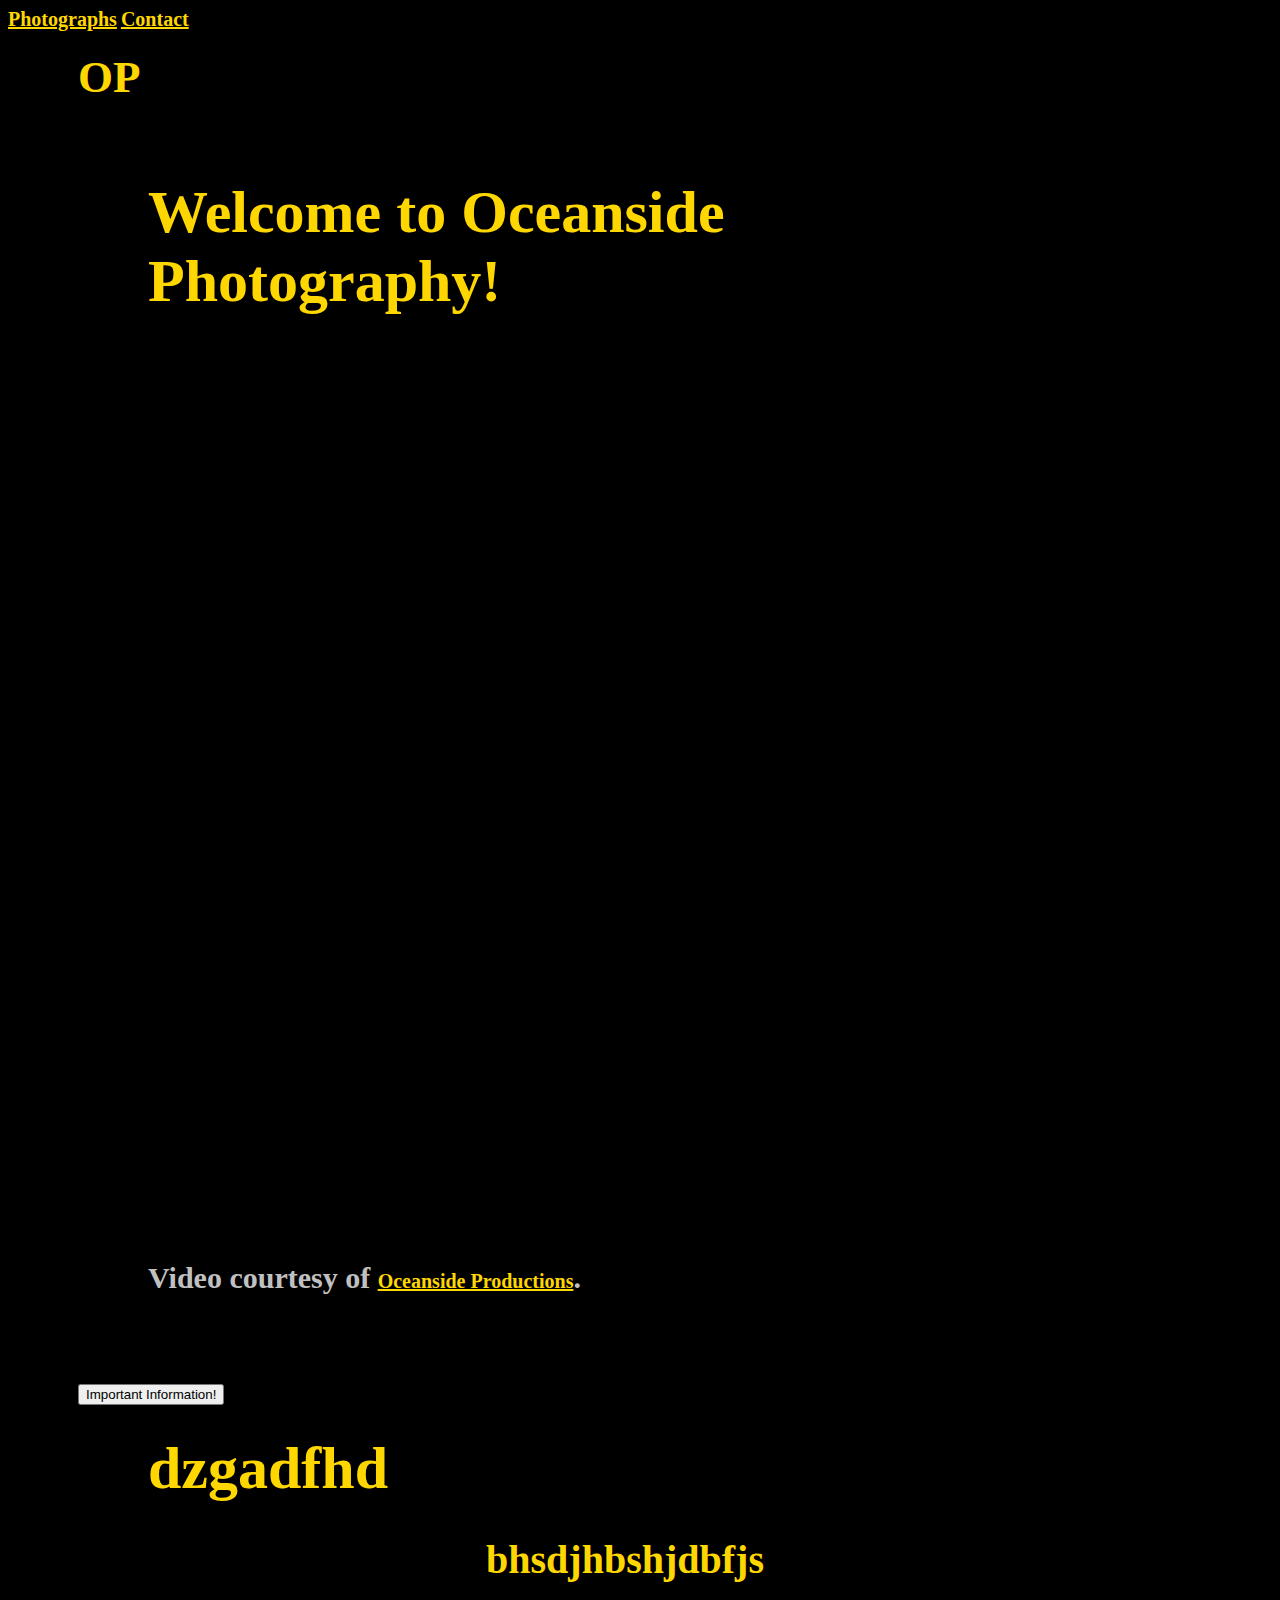
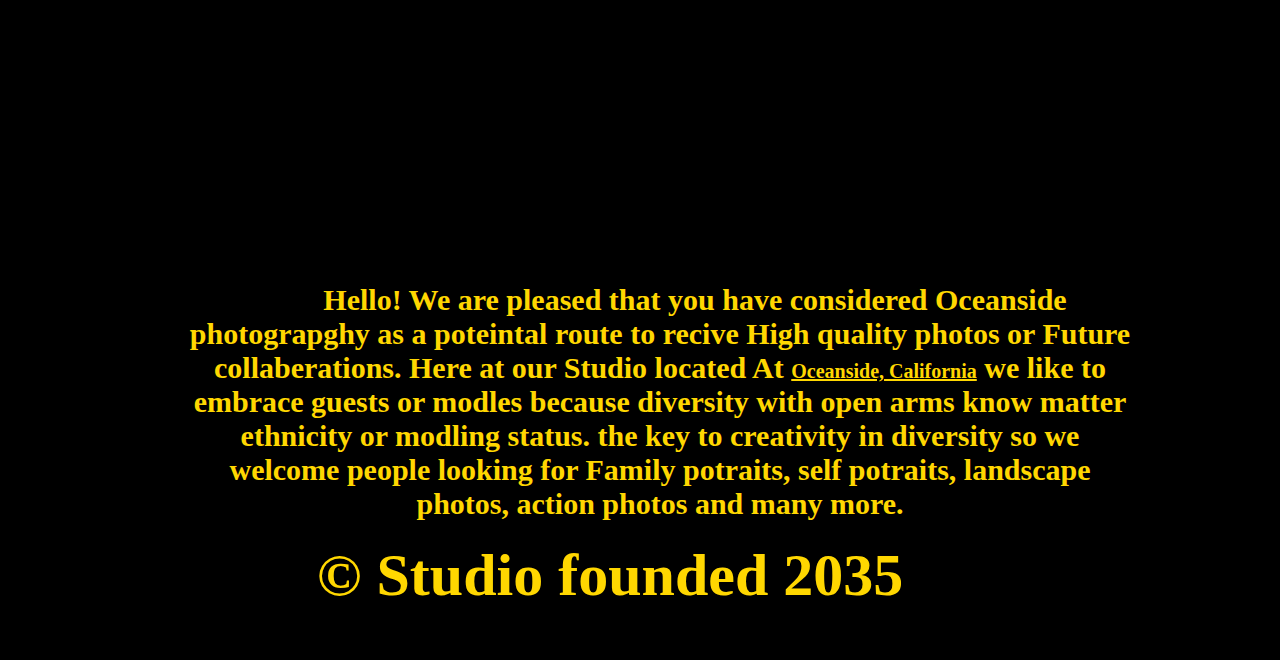
==== index.html @ f9381801 "update" ====
<!DOCTYPE html>
<html>
<head>
	<a href="page2.html">Photographs</a>
	<a href="page3.html">Contact</a>
	<div class="logo">
	 <h1>OP</h1
	 </div>
	 <div class="photo">
	 	<img src="http://media0.trover.com/T/51cf9e4a3230435c0a000770/fixedw_large_4x.jpg">
	 </div>

	<link rel="stylesheet" type="text/css" href="style.css">
	<title>Photography Conected</title>

	<div class="div">
	 	 Welcome to Oceanside Photography!
	</div>

</head>
<body> 
	<header>
		<div class="video">
 
			<iframe width="1000" height="500" src="https://www.youtube.com/embed/tIEzengHaFE" frameborder="0" allow="autoplay; encrypted-media" allowfullscreen></iframe>
		</div>

<script>




	</script> 

		<p>Video courtesy of <a href="https://www.youtube.com/watch?v=evY08kwThWg" target="_blank">Oceanside Productions</a>.</p>




		<button onclick="myFunction()">Important Information!</button>

	<script>
function myFunction() {
    alert("Thank you And Welcome we are here to provide a reliable source for inpirational idead and inquuires please note that our company conceals all infotmation and protect eveeryones privacy right. Please refer to contact information if you have any concerns. Thanks agin for chooseing OP!");
}
</script>
	<div class="slider">
		dzgadfhd
	</div>


	</header>
	<h2> bhsdjhbshjdbfjs
		


	</h2>
	
	 
  		
	<div class="p">Hello! We are pleased that you have considered Oceanside photograpghy as a poteintal route to recive High quality photos or Future collaberations. Here at our Studio located At <a href="https://www.google.com/search?q=oceanside+california&rlz=1C5CHFA_enUS803US803&oq=oceanside+cali&aqs=chrome.1.69i57j0l5.4972j1j4&sourceid=chrome&ie=UTF-8"> Oceanside, California</a> we like to embrace guests or modles because diversity with open arms know matter ethnicity or modling status. the key to creativity in diversity so we welcome people looking for Family potraits, self potraits, landscape photos, action photos and many more. 
	</div>
	<div class="footer">
		
		&copy; Studio founded 2035
		 </p>
	</div>

</body>
---- style.css ----
head {
	font-family: 'Spirax', cursive;
	font-size: 70px;
	color:gold;
}
body {
	background-color: black;
	font-family: 'Spirax', cursive;
}
div {
	color:gold;
	margin-top: 20px;
	margin-bottom:5px;
	margin-left:0px;
	margin-right:100px;
	font-size:60px;
	padding-left:70px;
	font-weight:bolder;


}
h1 {
	color:gold;
	font-size:45px;
	margin-top: 0px;
	
}
.p {
	color:gold;
	font-size:30px;
	text-align: center;
	margin-left:40px;
	margin-right:40px;
	margin-top: 300px;
	text-indent: 70px;
}
a {
	color:gold;
	font-weight:bold;
	font-size:20px;
}
.greg {
	margin-top: 10px;
	padding-top: 100px;
	padding-bottom: -100px;
	
	margin-bottom: 20px;
	
}

p {
	text-indent:70px;
	color:silver;
	font-size:30px;
	margin-bottom:50px;
}
.footer {
	background-border: gold
	width:100%;
	color: gold;
	text-align:center;
}
h2 {
	text-align:center;
	font-size:40px;
	color: gold;
	margin-bottom:20px;
}
.photo {
	height: 20px;
	width:100%;
	float:right;


}
.video{
	margin-top: 400px;
padding-left:0px;
margin-left: 10px;
margin-right: 30px;
margin-bottom: 30px;

}

.page2 
{
	font-size:16px;
}

.loop s{
float:right;


}
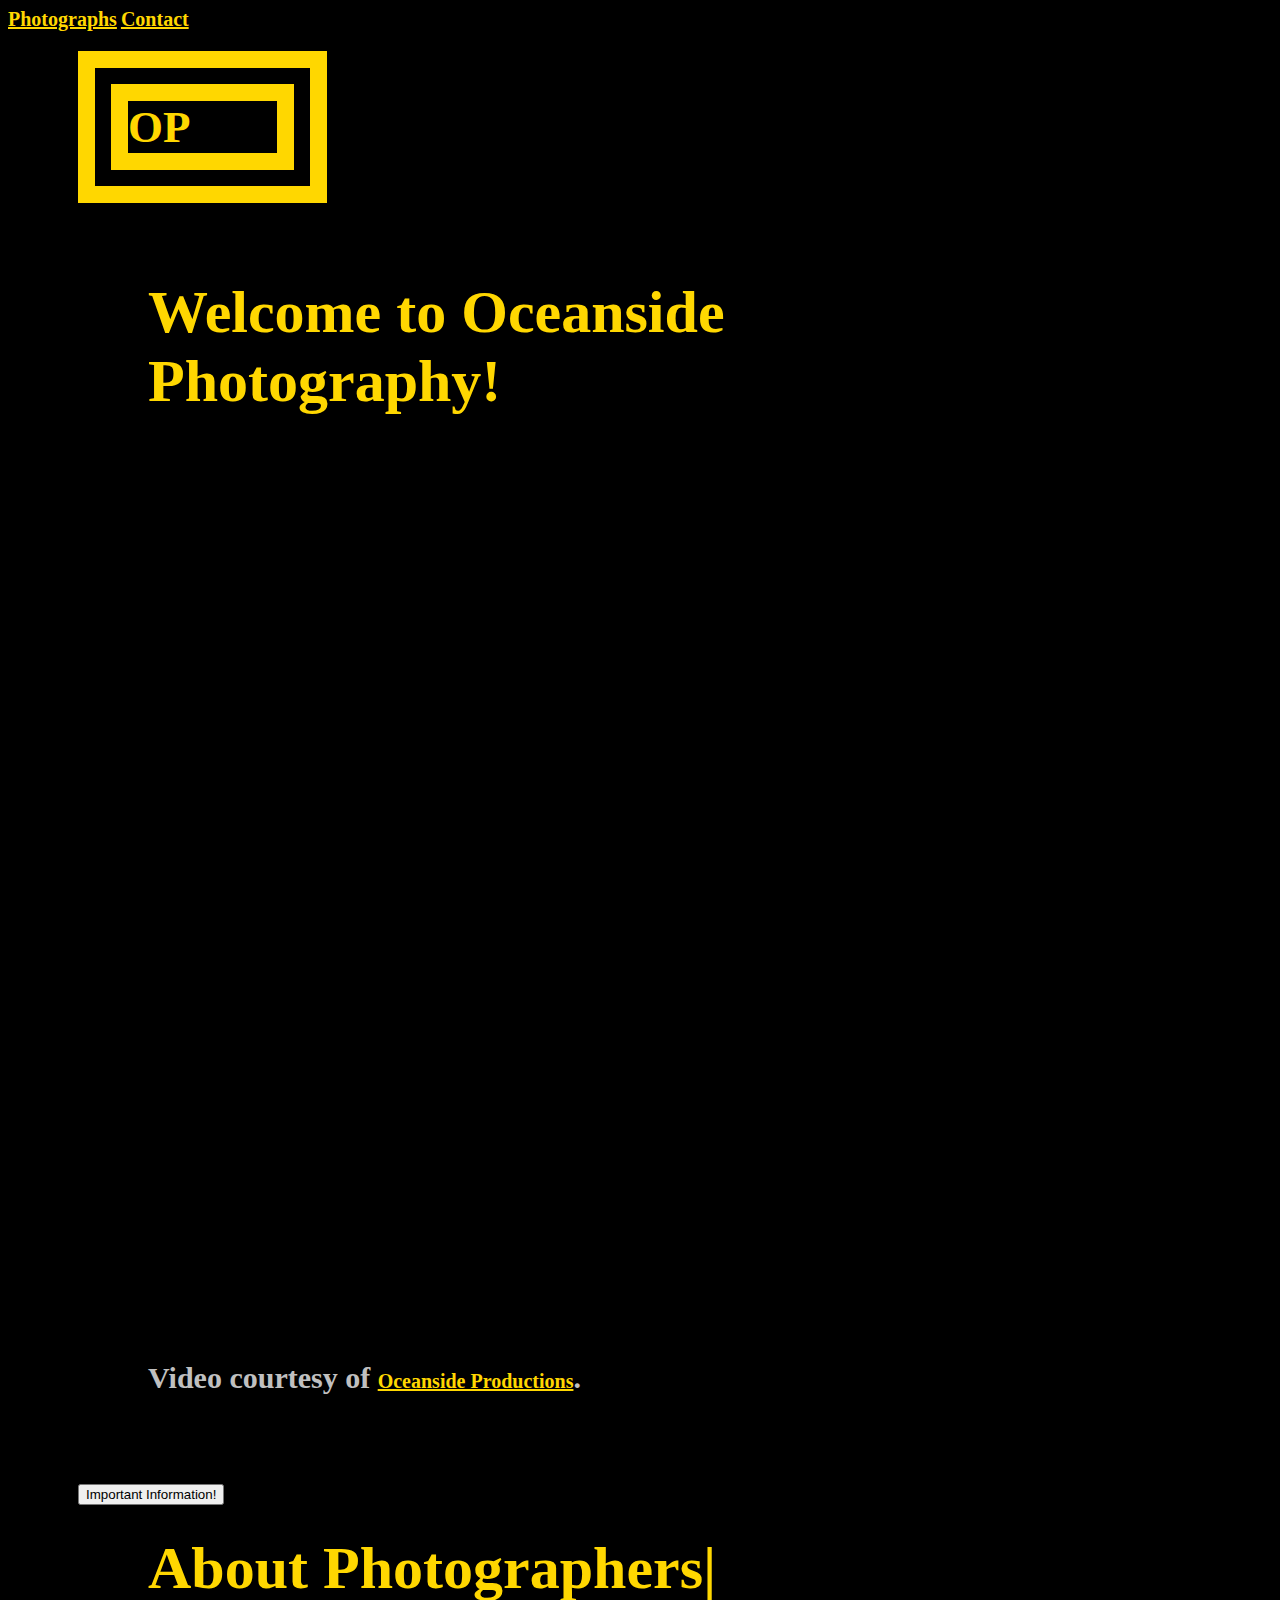
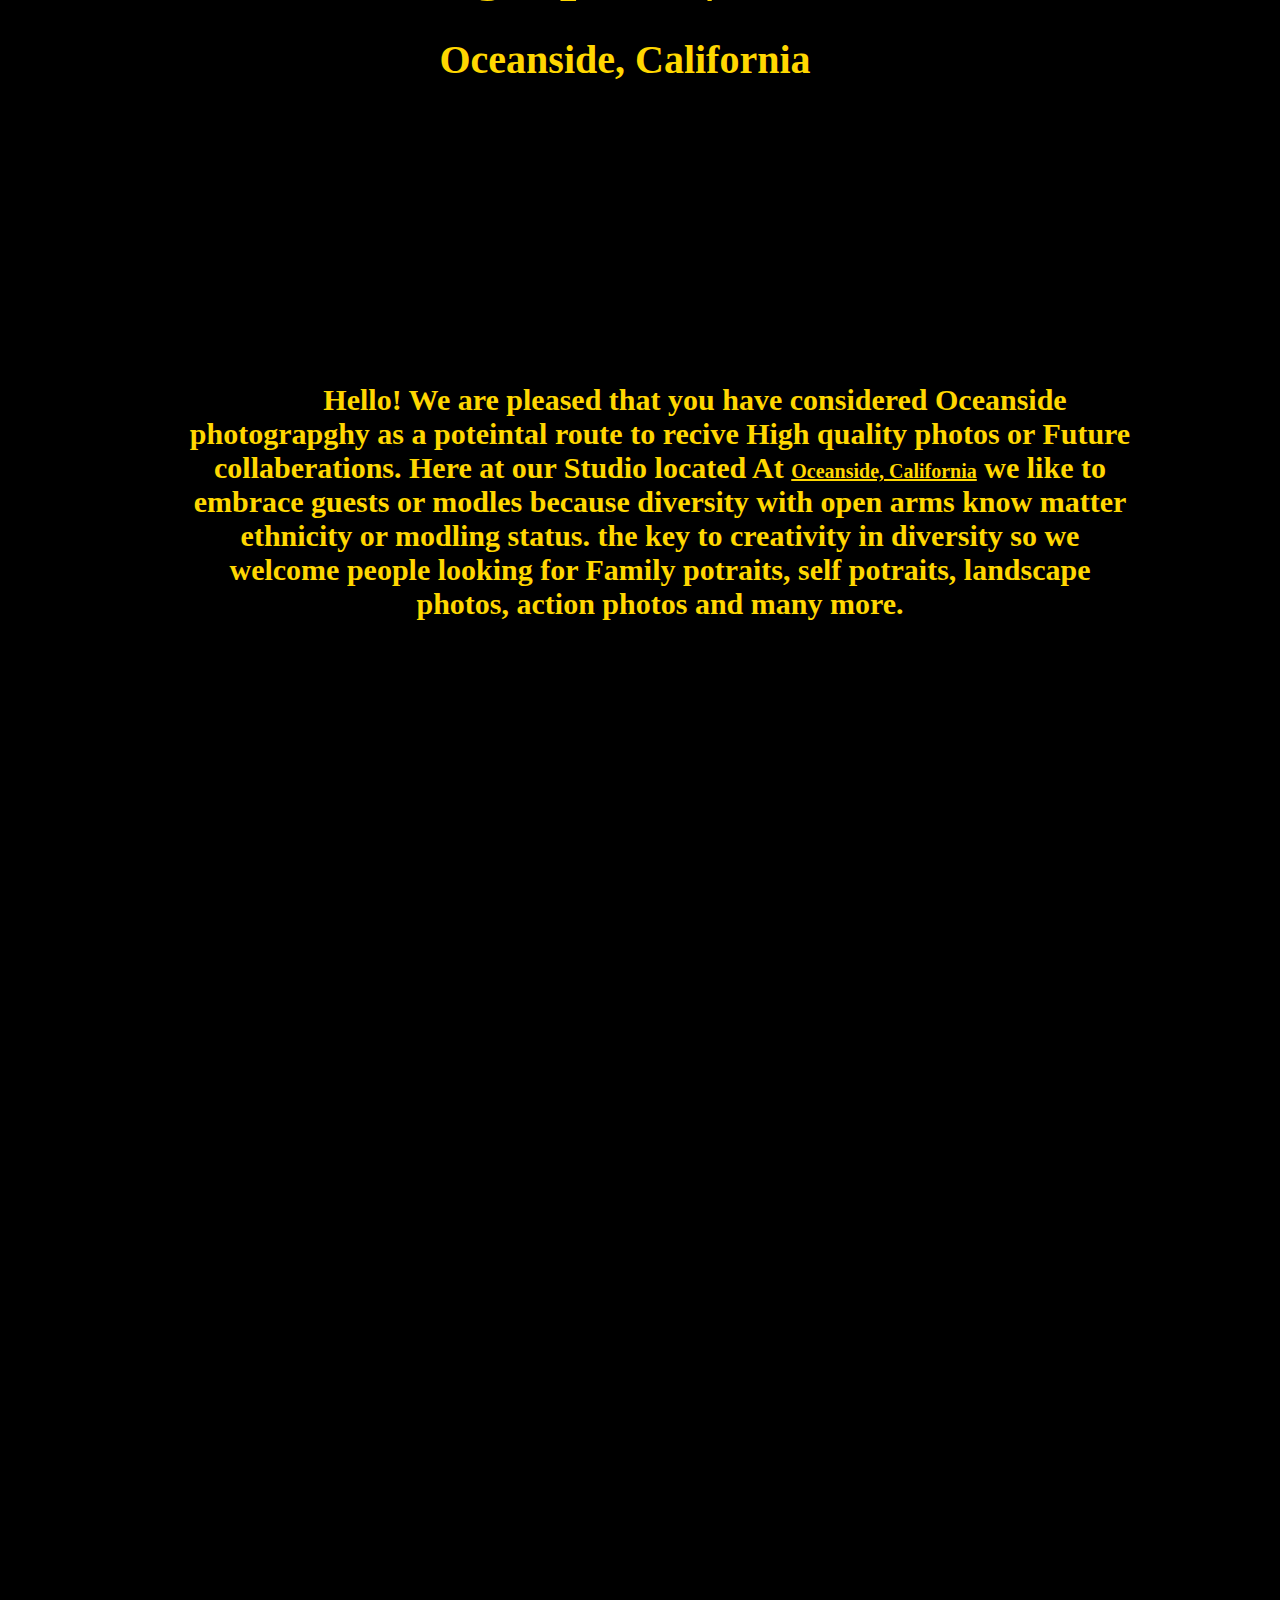
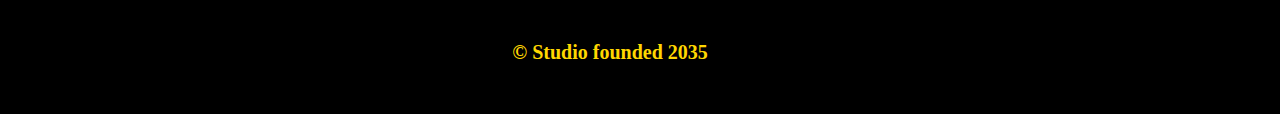
==== commit 002ac396: "update" ====
--- a/index.html
+++ b/index.html
@@ -45,12 +45,12 @@
 }
 </script>
 	<div class="slider">
-		dzgadfhd
+		About Photographers|
 	</div>
 
 
 	</header>
-	<h2> bhsdjhbshjdbfjs
+	<h2> Oceanside, California
 		
 
 
--- a/style.css
+++ b/style.css
@@ -24,7 +24,11 @@
 	color:gold;
 	font-size:45px;
 	margin-top: 0px;
-	
+	border-style:double;
+	border-width:50px;
+	margin-right: 845px;
+
+
 }
 .p {
 	color:gold;
@@ -44,6 +48,7 @@
 	margin-top: 10px;
 	padding-top: 100px;
 	padding-bottom: -100px;
+	border-radius: 200px;
 	
 	margin-bottom: 20px;
 	
@@ -60,6 +65,8 @@
 	width:100%;
 	color: gold;
 	text-align:center;
+	padding-top:1000px;
+	font-size: 20px;
 }
 h2 {
 	text-align:center;
@@ -74,7 +81,7 @@
 
 
 }
-.video{
+.video {
 	margin-top: 400px;
 padding-left:0px;
 margin-left: 10px;
@@ -83,15 +90,58 @@
 
 }
 
-.page2 
-{
+.page2 {
+       
 	font-size:16px;
+	float:right;
+	margin-left: 450px;
 }
-
-.loop s{
-float:right;
 
 
 }
+.ocean {
+	padding-left:20px;
+}
+/* Style the tab */
+.tab {
+    float: left;
+    border: 1px solid #ccc;
+    background-color: #f1f1f1;
+    width: 30%;
+    height: 300px;
+}
 
+/* Style the buttons that are used to open the tab content */
+.tab button {
+    display: block;
+    background-color: inherit;
+    color: black;
+    padding: 22px 16px;
+    width: 100%;
+    border: none;
+    outline: none;
+    text-align: left;
+    cursor: pointer;
+    transition: 0.3s;
+}
 
+/* Change background color of buttons on hover */
+.tab button:hover {
+    background-color: #ddd;
+}
+
+/* Create an active/current "tab button" class */
+.tab button.active {
+    background-color: #ccc;
+}
+
+/* Style the tab content */
+.tabcontent {
+    float: left;
+    padding: 0px 12px;
+    border: 1px solid #ccc;
+    width: 70%;
+    border-left: none;
+    height: 300px;
+}
+
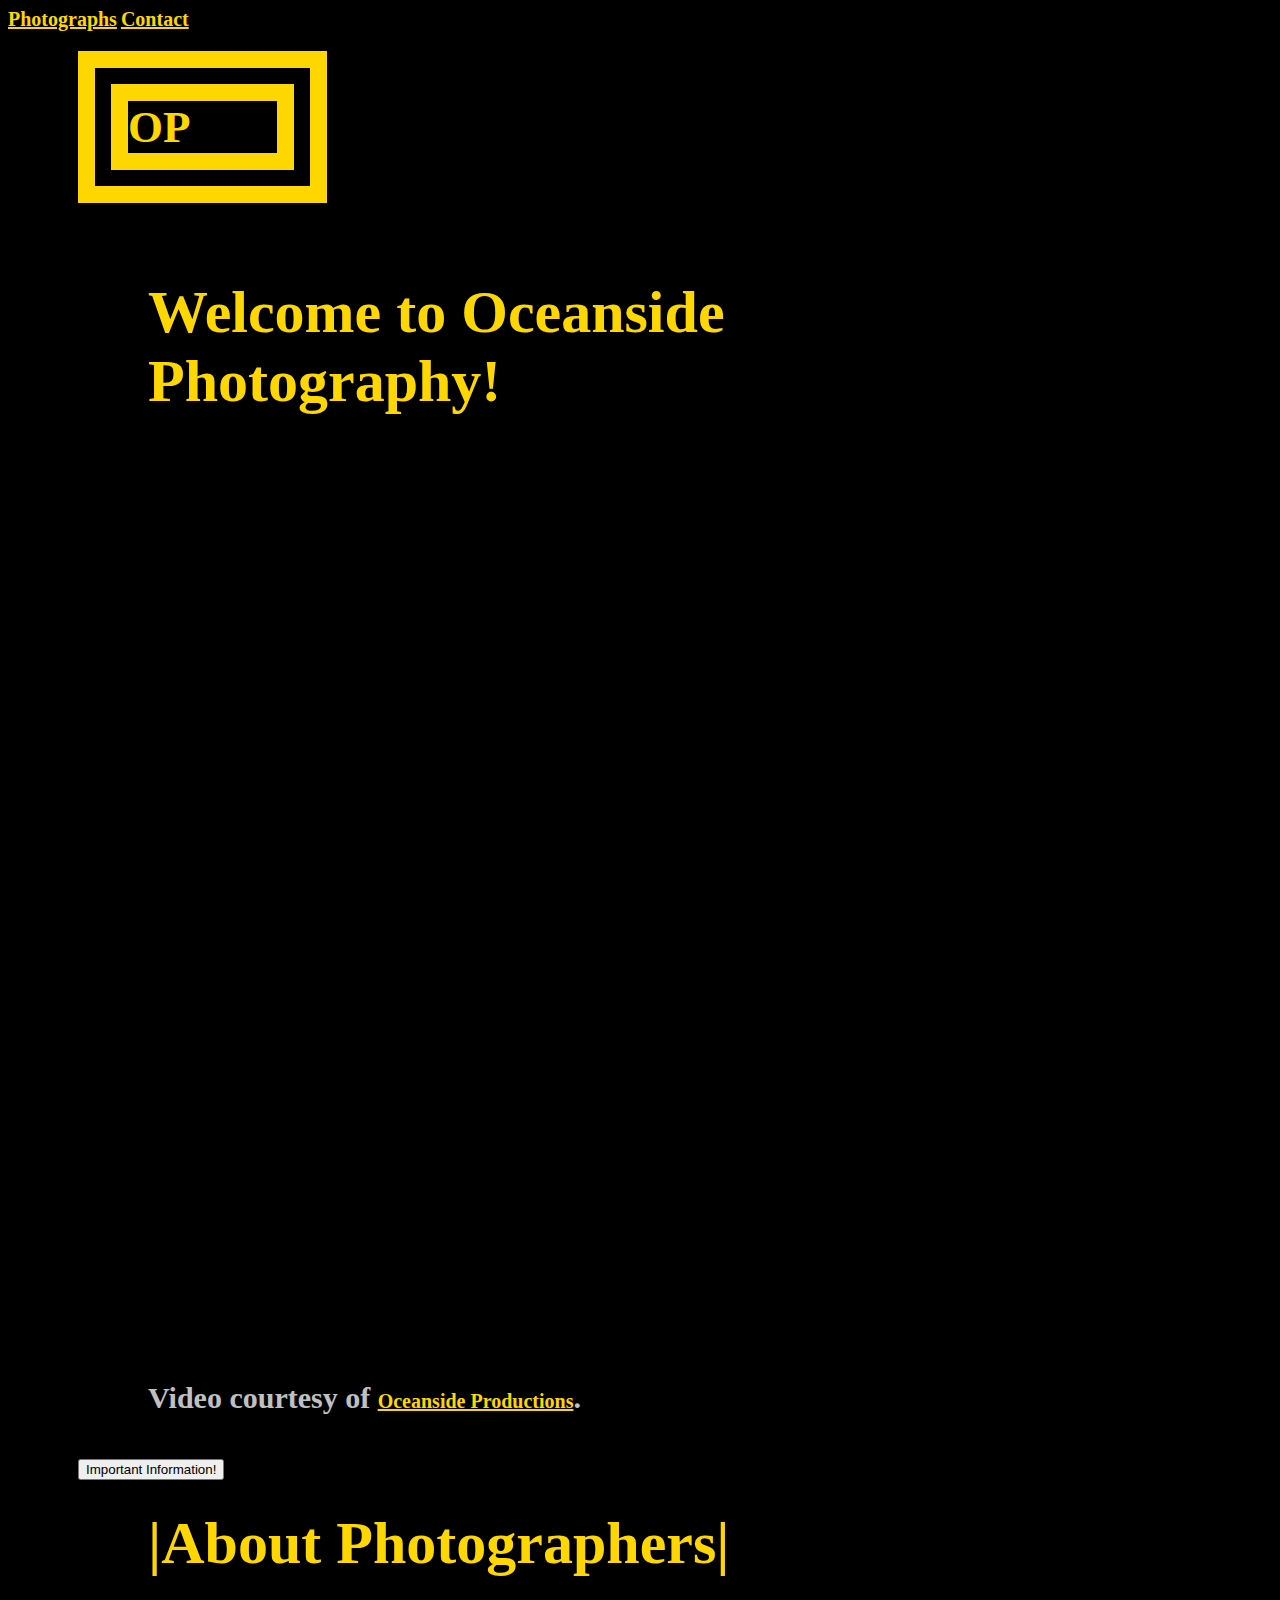
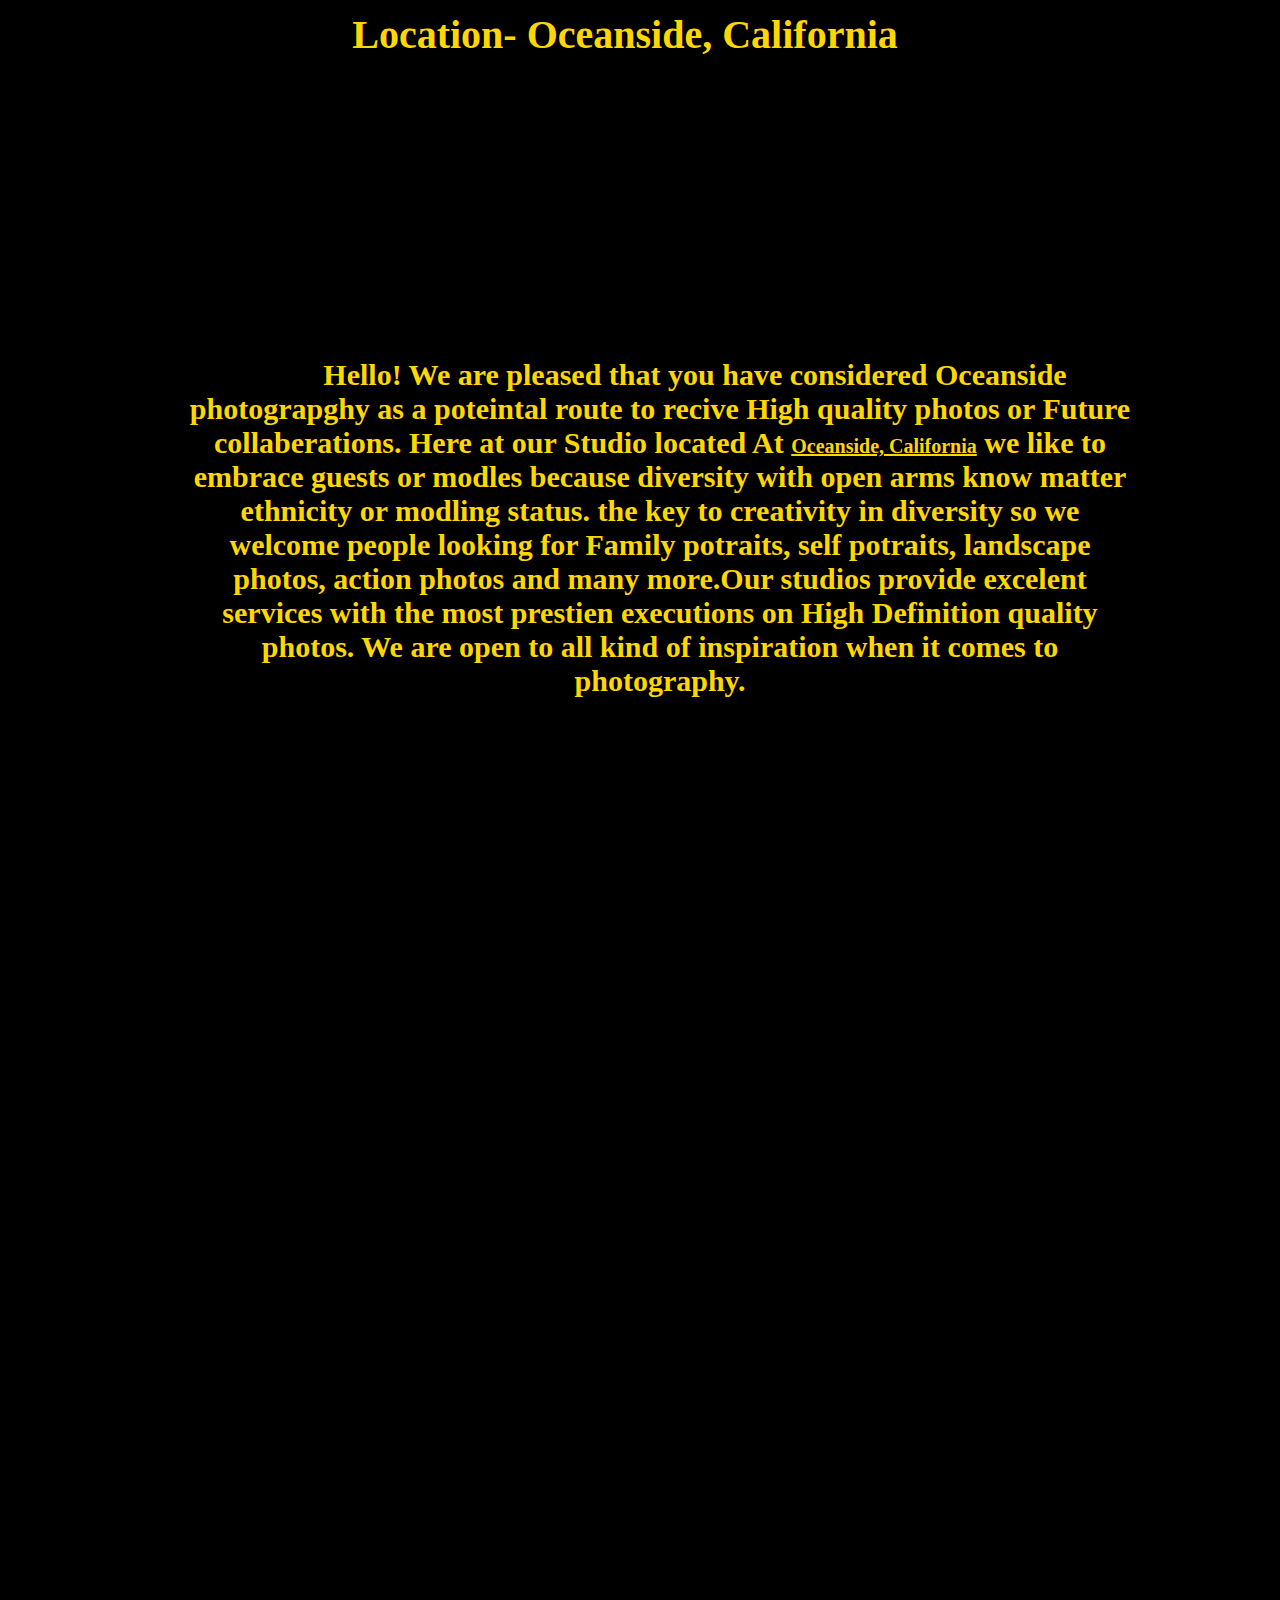
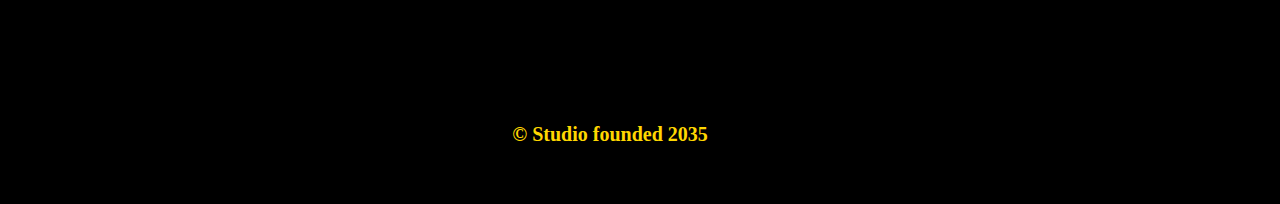
==== commit 1b0a54c6: "update" ====
--- a/index.html
+++ b/index.html
@@ -4,6 +4,7 @@
 	<a href="page2.html">Photographs</a>
 	<a href="page3.html">Contact</a>
 	<div class="logo">
+	
 	 <h1>OP</h1
 	 </div>
 	 <div class="photo">
@@ -18,20 +19,12 @@
 	</div>
 
 </head>
-<body> 
+	<body> 
 	<header>
 		<div class="video">
  
 			<iframe width="1000" height="500" src="https://www.youtube.com/embed/tIEzengHaFE" frameborder="0" allow="autoplay; encrypted-media" allowfullscreen></iframe>
 		</div>
-
-<script>
-
-
-
-
-	</script> 
-
 		<p>Video courtesy of <a href="https://www.youtube.com/watch?v=evY08kwThWg" target="_blank">Oceanside Productions</a>.</p>
 
 
@@ -40,17 +33,17 @@
 		<button onclick="myFunction()">Important Information!</button>
 
 	<script>
-function myFunction() {
-    alert("Thank you And Welcome we are here to provide a reliable source for inpirational idead and inquuires please note that our company conceals all infotmation and protect eveeryones privacy right. Please refer to contact information if you have any concerns. Thanks agin for chooseing OP!");
+		function myFunction() {
+    	alert("Thank you And Welcome we are here to provide a reliable source for inpirational idead and inquuires please note that our company conceals all infotmation and protect eveeryones privacy right. Please refer to contact information if you have any concerns. Thanks agin for chooseing OP!");
 }
 </script>
 	<div class="slider">
-		About Photographers|
+		|About Photographers|
 	</div>
 
 
 	</header>
-	<h2> Oceanside, California
+	<h2>Location- Oceanside, California
 		
 
 
@@ -58,7 +51,7 @@
 	
 	 
   		
-	<div class="p">Hello! We are pleased that you have considered Oceanside photograpghy as a poteintal route to recive High quality photos or Future collaberations. Here at our Studio located At <a href="https://www.google.com/search?q=oceanside+california&rlz=1C5CHFA_enUS803US803&oq=oceanside+cali&aqs=chrome.1.69i57j0l5.4972j1j4&sourceid=chrome&ie=UTF-8"> Oceanside, California</a> we like to embrace guests or modles because diversity with open arms know matter ethnicity or modling status. the key to creativity in diversity so we welcome people looking for Family potraits, self potraits, landscape photos, action photos and many more. 
+	<div class="p">Hello! We are pleased that you have considered Oceanside photograpghy as a poteintal route to recive High quality photos or Future collaberations. Here at our Studio located At <a href="https://www.google.com/search?q=oceanside+california&rlz=1C5CHFA_enUS803US803&oq=oceanside+cali&aqs=chrome.1.69i57j0l5.4972j1j4&sourceid=chrome&ie=UTF-8"> Oceanside, California</a> we like to embrace guests or modles because diversity with open arms know matter ethnicity or modling status. the key to creativity in diversity so we welcome people looking for Family potraits, self potraits, landscape photos, action photos and many more.Our studios provide excelent services with the most prestien executions on High Definition quality photos. We are open to all kind of inspiration when it comes to photography. 
 	</div>
 	<div class="footer">
 		
--- a/style.css
+++ b/style.css
@@ -17,6 +17,7 @@
 	font-size:60px;
 	padding-left:70px;
 	font-weight:bolder;
+	
 
 
 }
@@ -38,6 +39,7 @@
 	margin-right:40px;
 	margin-top: 300px;
 	text-indent: 70px;
+	padding-bottom: 5px;
 }
 a {
 	color:gold;
@@ -50,15 +52,16 @@
 	padding-bottom: -100px;
 	border-radius: 200px;
 	
-	margin-bottom: 20px;
+	margin-bottom: 5px;
 	
 }
 
 p {
+	padding-top:20px;
 	text-indent:70px;
 	color:silver;
 	font-size:30px;
-	margin-bottom:50px;
+	margin-bottom:5px;
 }
 .footer {
 	background-border: gold
@@ -92,7 +95,7 @@
 
 .page2 {
        
-	font-size:16px;
+	font-size:26px;
 	float:right;
 	margin-left: 450px;
 }
@@ -100,7 +103,9 @@
 
 }
 .ocean {
-	padding-left:20px;
+	
+	padding-left: 10px;
+	padding-right:100px;
 }
 /* Style the tab */
 .tab {
@@ -139,7 +144,7 @@
 .tabcontent {
     float: left;
     padding: 0px 12px;
-    border: 1px solid #ccc;
+    border: 3px solid #ccc;
     width: 70%;
     border-left: none;
     height: 300px;
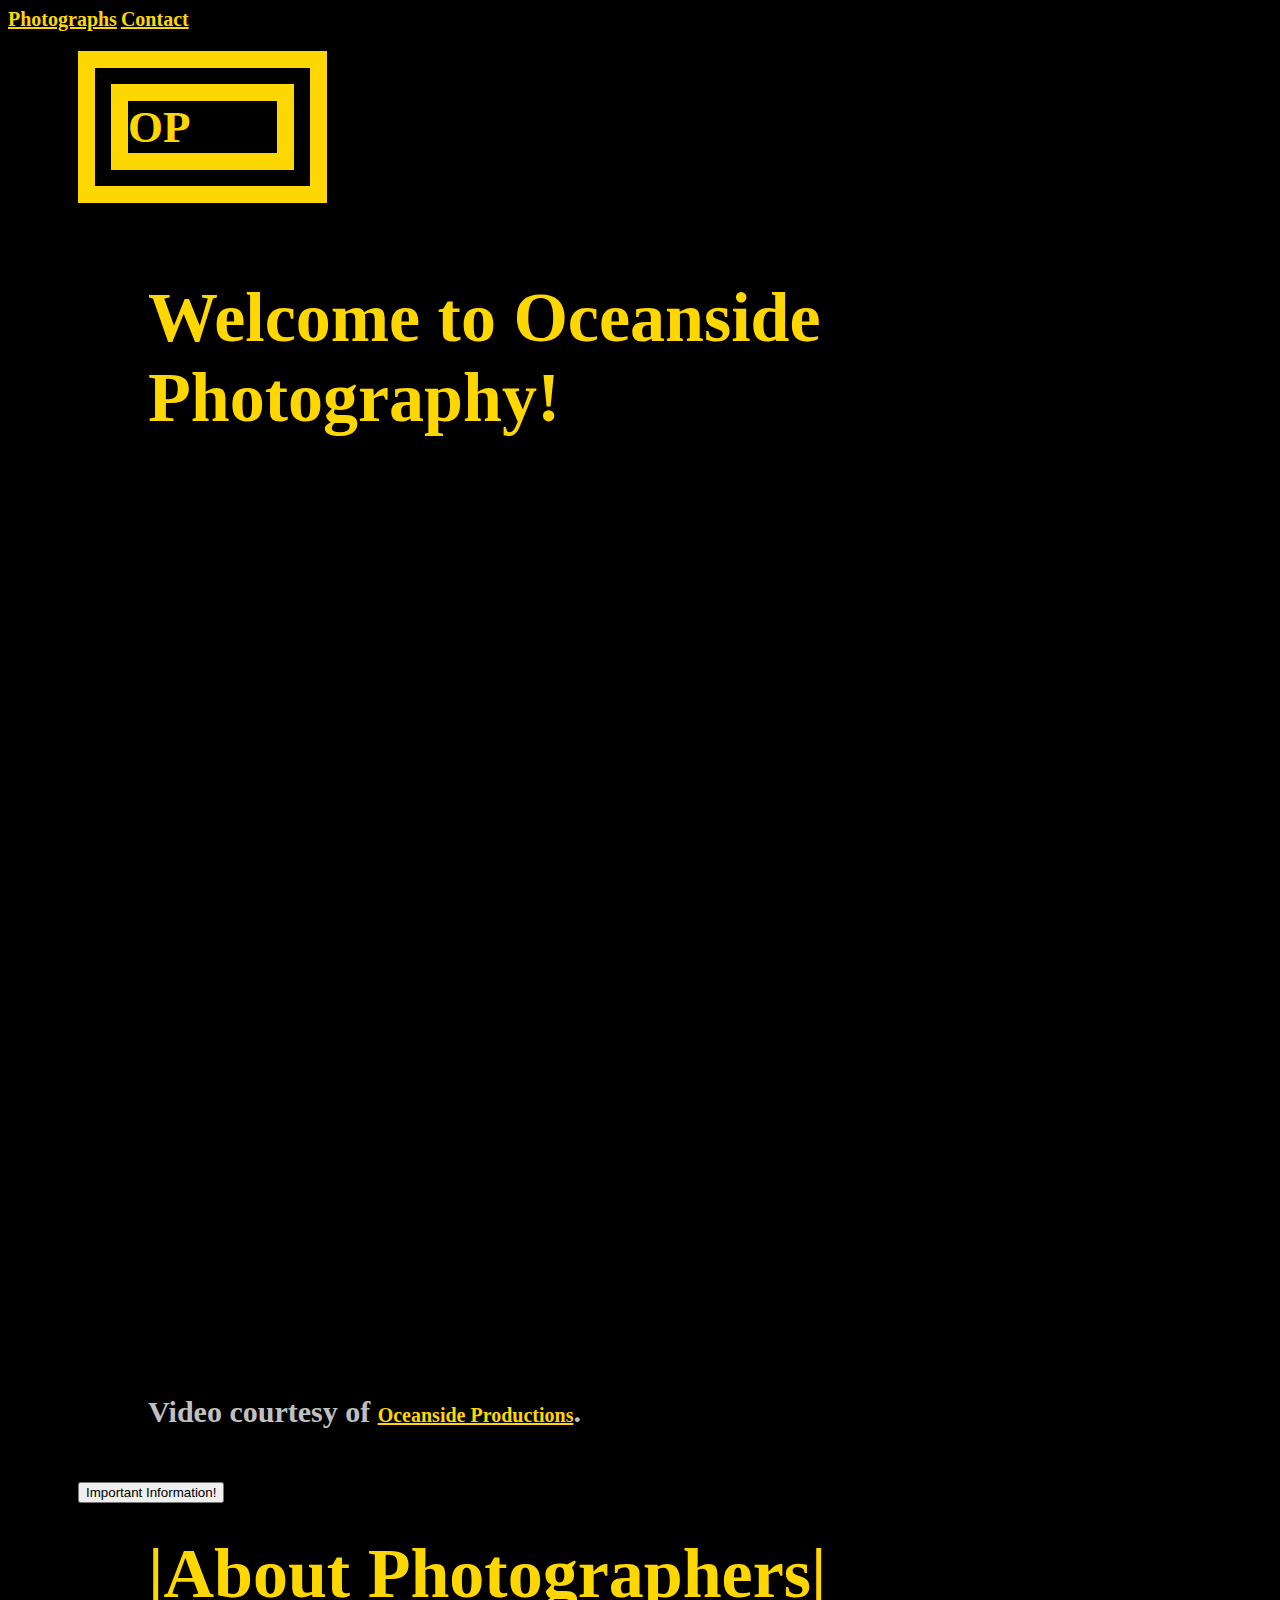
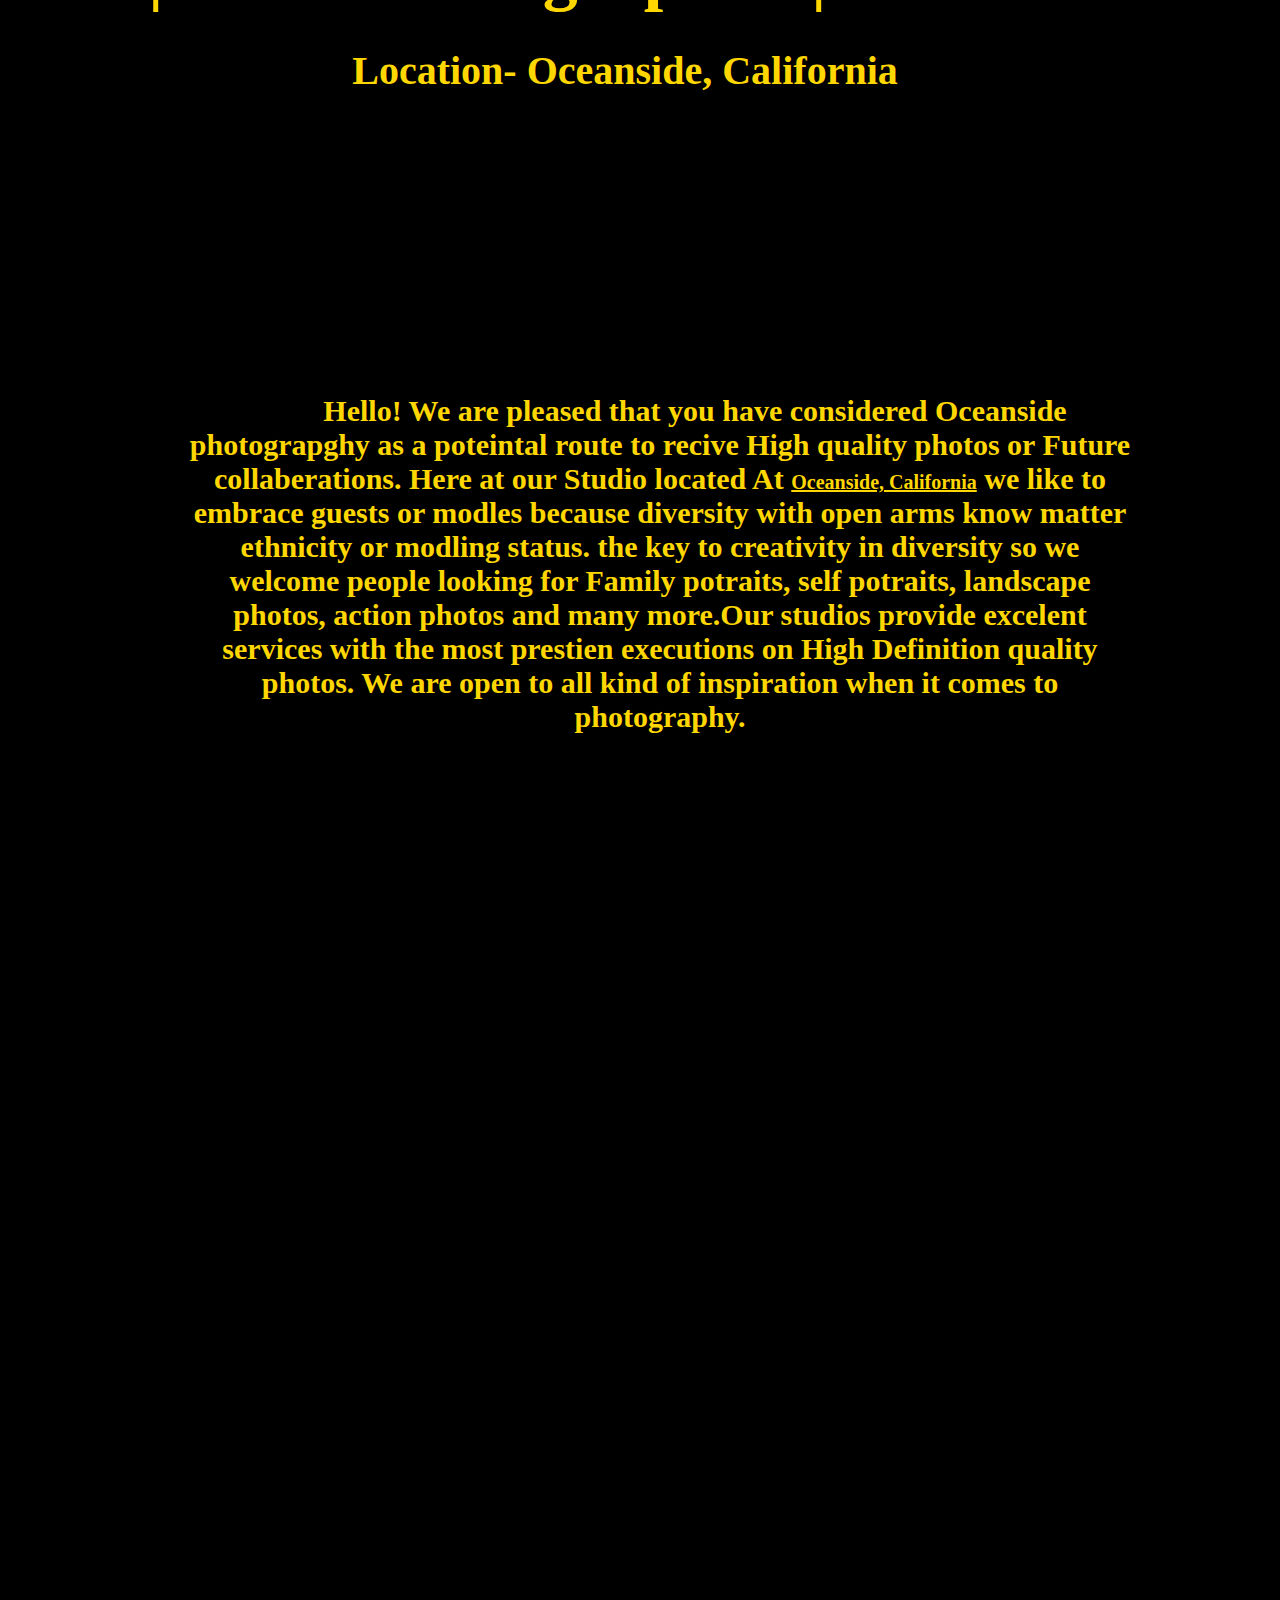
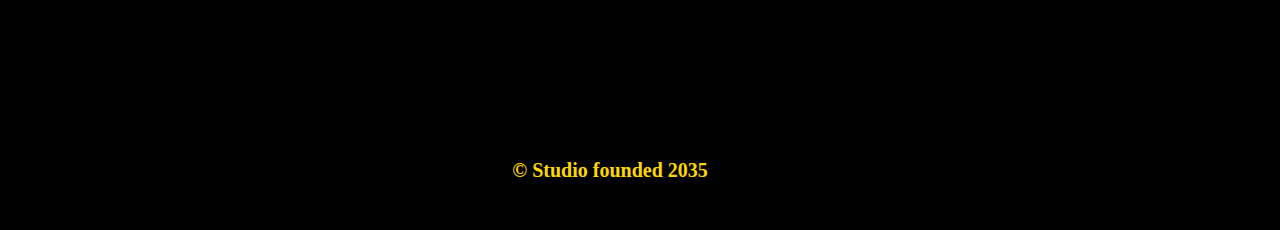
==== commit 8cde6e3e: "update" ====
--- a/index.html
+++ b/index.html
@@ -14,7 +14,7 @@
 	<link rel="stylesheet" type="text/css" href="style.css">
 	<title>Photography Conected</title>
 
-	<div class="div">
+	<div class="div" class="content">
 	 	 Welcome to Oceanside Photography!
 	</div>
 
--- a/style.css
+++ b/style.css
@@ -1,8 +1,9 @@
 
 head {
 	font-family: 'Spirax', cursive;
-	font-size: 70px;
+	font-size: 50px;
 	color:gold;
+	background:white;
 }
 body {
 	background-color: black;
@@ -14,12 +15,9 @@
 	margin-bottom:5px;
 	margin-left:0px;
 	margin-right:100px;
-	font-size:60px;
+	font-size:70px;
 	padding-left:70px;
 	font-weight:bolder;
-	
-
-
 }
 h1 {
 	color:gold;
@@ -47,23 +45,18 @@
 	font-size:20px;
 }
 .greg {
-	margin-top: 10px;
-	padding-top: 100px;
-	padding-bottom: -100px;
-	border-radius: 200px;
-	
-	margin-bottom: 5px;
-	
+	margin-left: -60px;			
 }
 
 p {
-	padding-top:20px;
+	padding-top:10px;
 	text-indent:70px;
 	color:silver;
 	font-size:30px;
 	margin-bottom:5px;
 }
 .footer {
+
 	background-border: gold
 	width:100%;
 	color: gold;
@@ -94,20 +87,28 @@
 }
 
 .page2 {
-       
+       color:maroon;
 	font-size:26px;
 	float:right;
-	margin-left: 450px;
+	margin-left: 600px;
+	margin-top: -400px;
+	/*margin-bottom: 400px;*/
+	/*padding-top: -400px;*/
+
+}
+.p2 {
+	float:left;
+	font-size:25px;
+	margin-right:550px;
+	margin-top:-400px;
+	color:maroon;
+}
+.louie{
+	float:right;
+	margin-right:10px;
 }
 
-
-}
-.ocean {
-	
-	padding-left: 10px;
-	padding-right:100px;
-}
-/* Style the tab */
+ /*Style the tab */
 .tab {
     float: left;
     border: 1px solid #ccc;
@@ -142,11 +143,43 @@
 
 /* Style the tab content */
 .tabcontent {
-    float: left;
-    padding: 0px 12px;
+    float: center;
+    padding: 10px 0px -10px 0px;
     border: 3px solid #ccc;
     width: 70%;
     border-left: none;
-    height: 300px;
+    height: 350px;
+}
+.logo h1 {
+	position: relative;
+	animation-name: myanimation;
+	animation-duration:5s;
+	animation-iteration-count: infinite;
+	animation-direction: alternate-reverse; ;
+	animation-timing-function: ease-in-out;
 }
 
+@keyframes myanimation {
+	0% {background-color: black;left: 0px; top: 0px; border-radius:25% 25% 25% 25%;}
+	25%{background-color:gold; left:400px; top:0px;border-radius:30% 30% 90% 10; }
+	50%{background-color:black; left:0px; top:0px; border-radius: 50% 50%;}
+	75%{background-color:gold; border-radius: 30% 40% 30%}
+	85% {border-color:black; border-radius: 25% 25% 25% 25%;}
+	100% {background-color:gold;}
+
+
+}
+.mj {
+	margin-right: 50
+	margin-bottom:50px;
+
+}
+.ocean {
+	margin-left:-51px;
+}
+.p3 {
+	color:maroon;
+	margin-left:650px;
+	margin-top:-500px;
+	font-size:25px;
+}
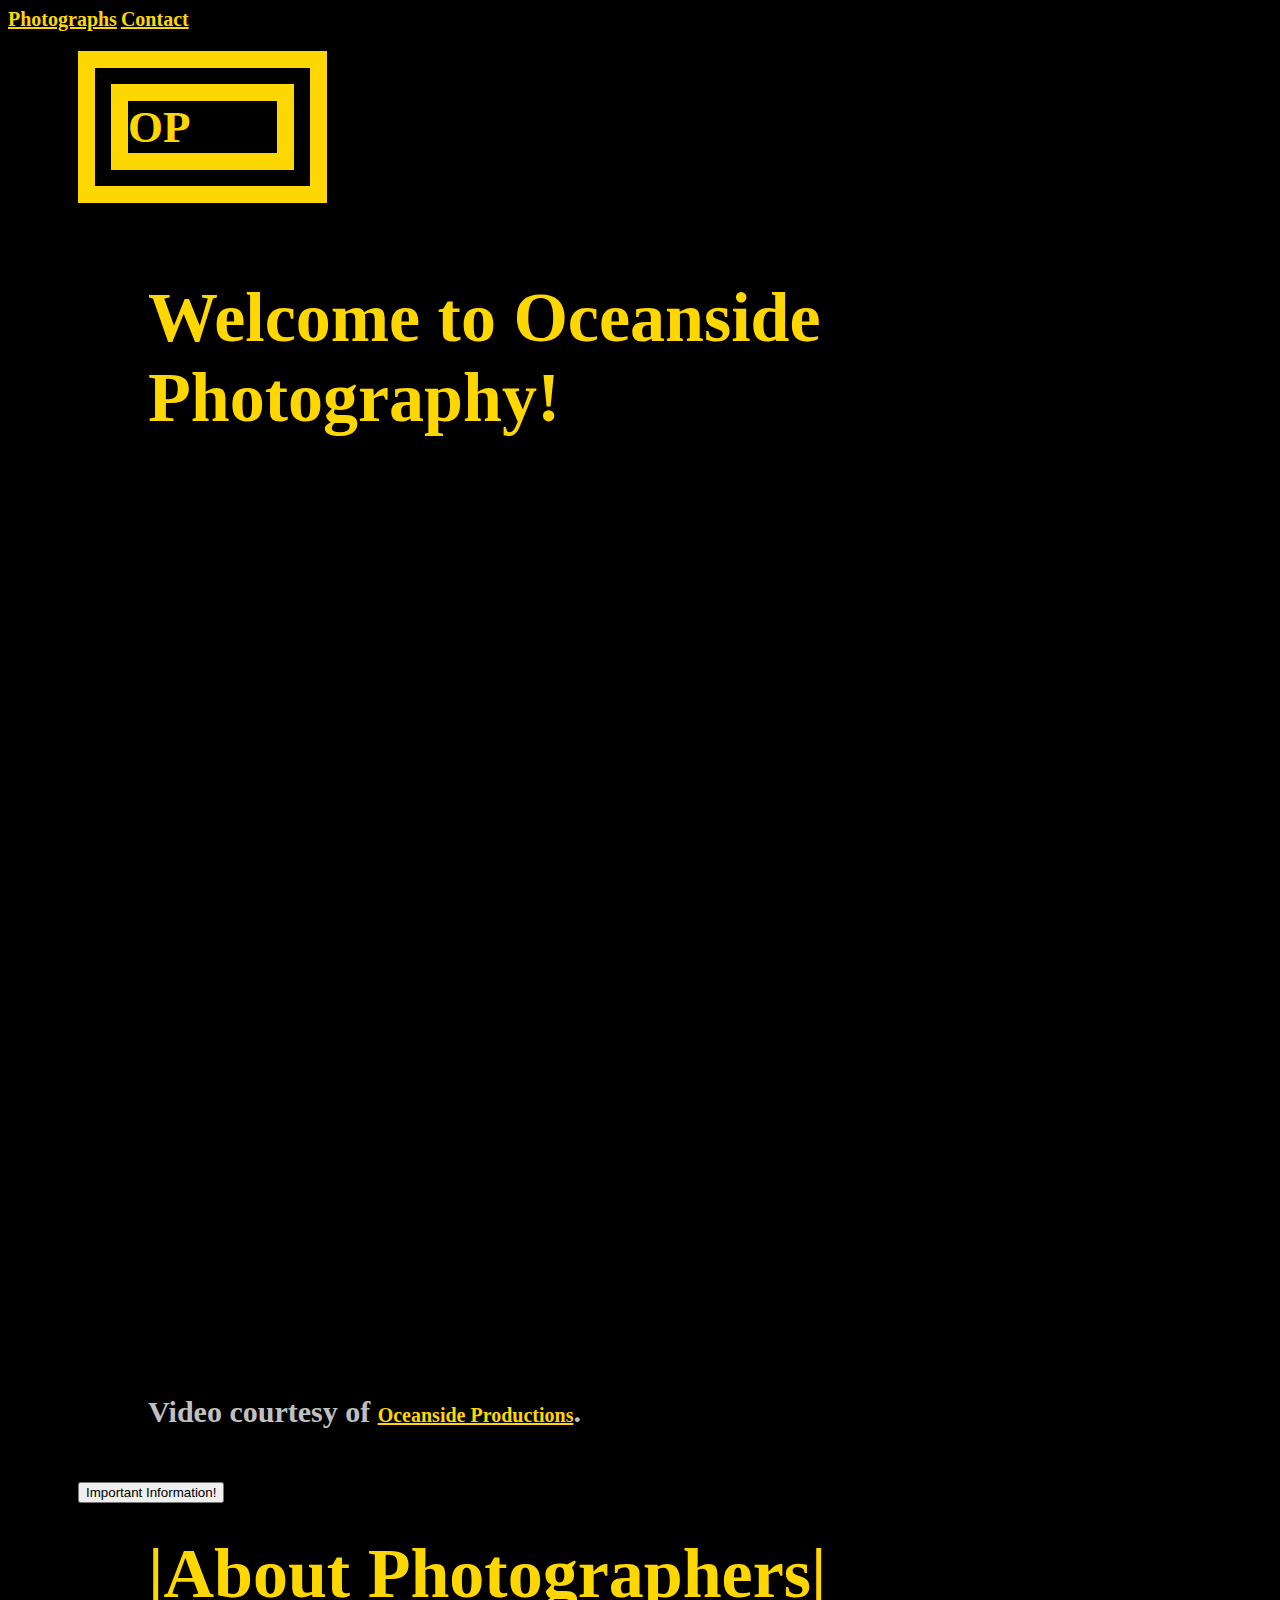
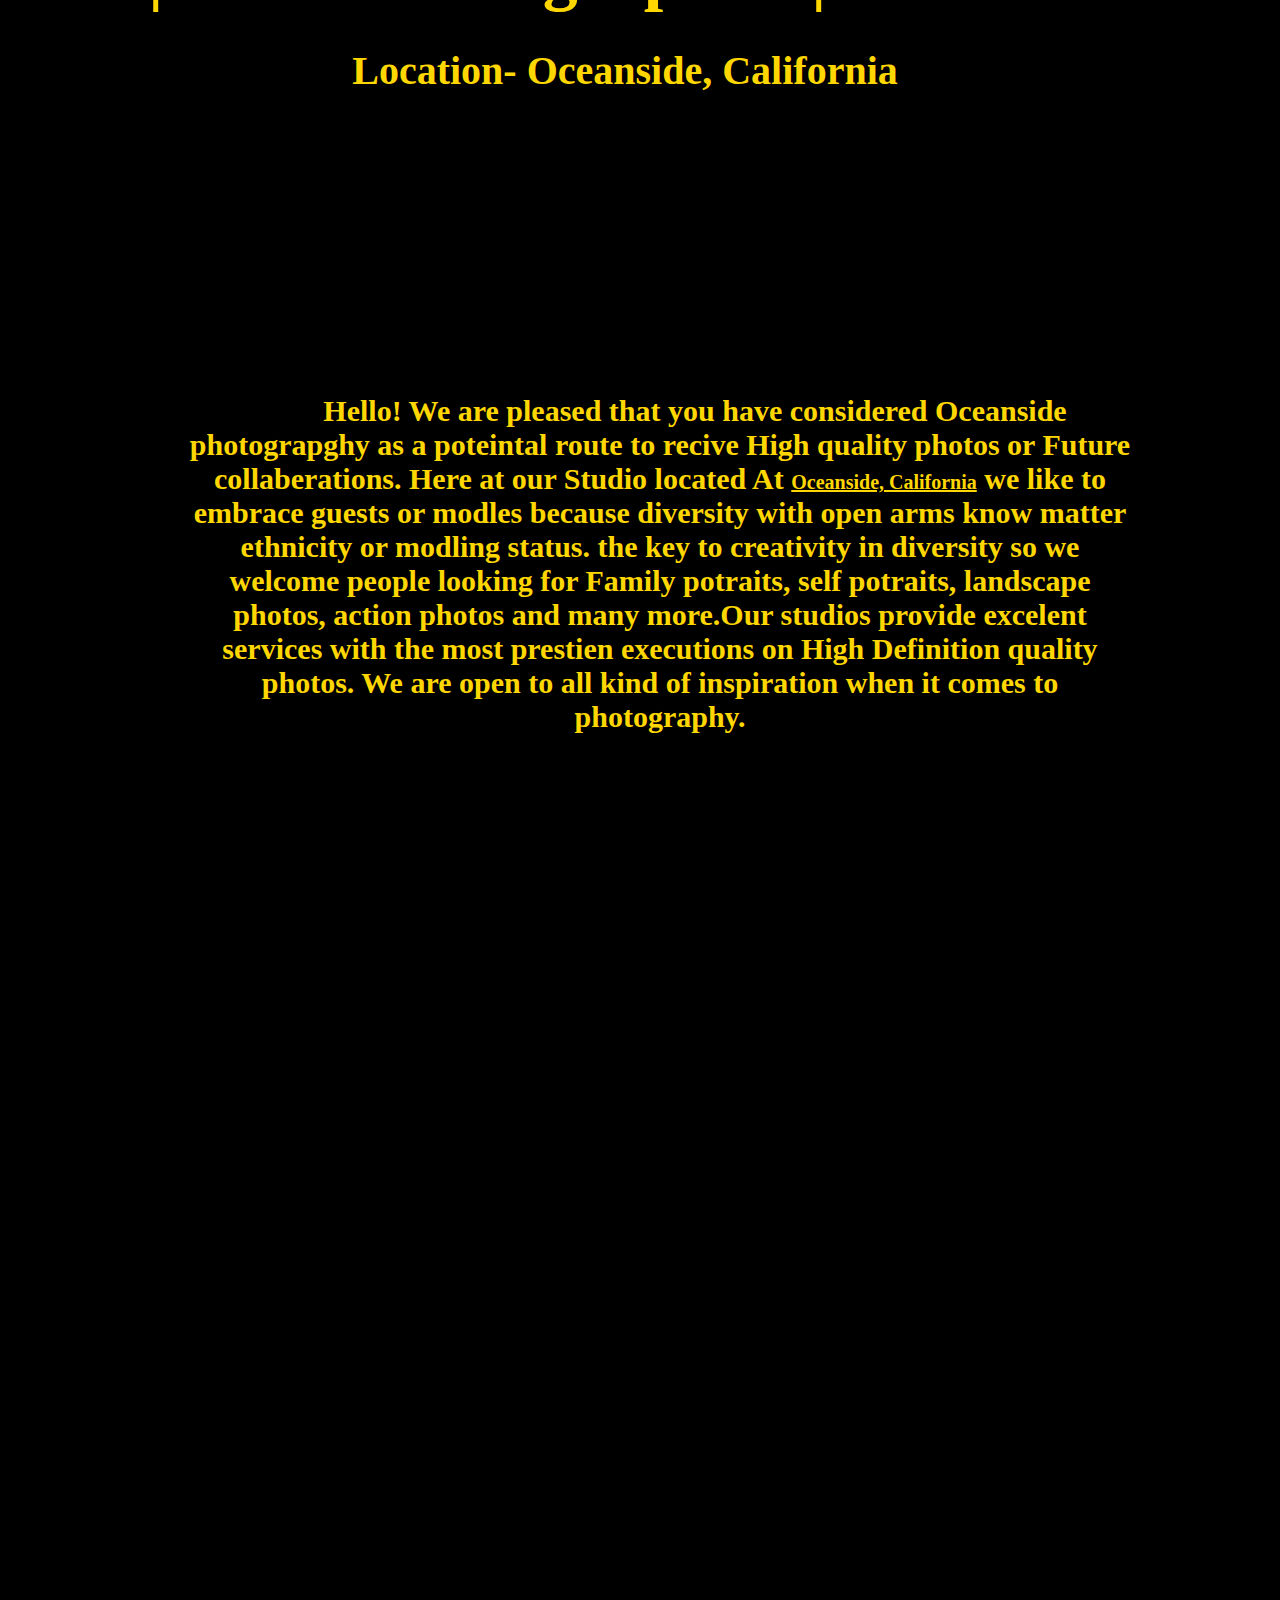
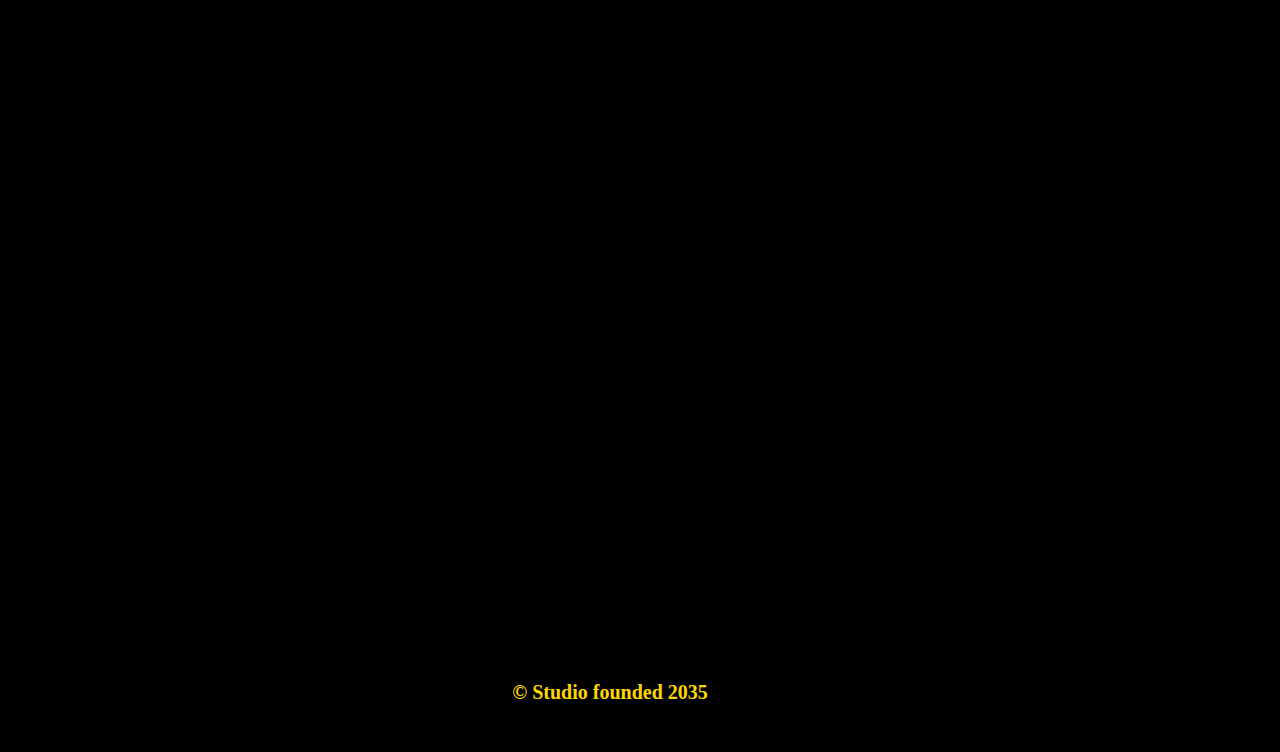
==== commit 792d57ad: "update" ====
--- a/index.html
+++ b/index.html
@@ -53,6 +53,7 @@
   		
 	<div class="p">Hello! We are pleased that you have considered Oceanside photograpghy as a poteintal route to recive High quality photos or Future collaberations. Here at our Studio located At <a href="https://www.google.com/search?q=oceanside+california&rlz=1C5CHFA_enUS803US803&oq=oceanside+cali&aqs=chrome.1.69i57j0l5.4972j1j4&sourceid=chrome&ie=UTF-8"> Oceanside, California</a> we like to embrace guests or modles because diversity with open arms know matter ethnicity or modling status. the key to creativity in diversity so we welcome people looking for Family potraits, self potraits, landscape photos, action photos and many more.Our studios provide excelent services with the most prestien executions on High Definition quality photos. We are open to all kind of inspiration when it comes to photography. 
 	</div>
+	<iframe width="1000" height="500" src="https://www.youtube.com/embed/ID7COoY1h5Q" frameborder="0" allow="autoplay; encrypted-media" allowfullscreen></iframe>
 	<div class="footer">
 		
 		&copy; Studio founded 2035
